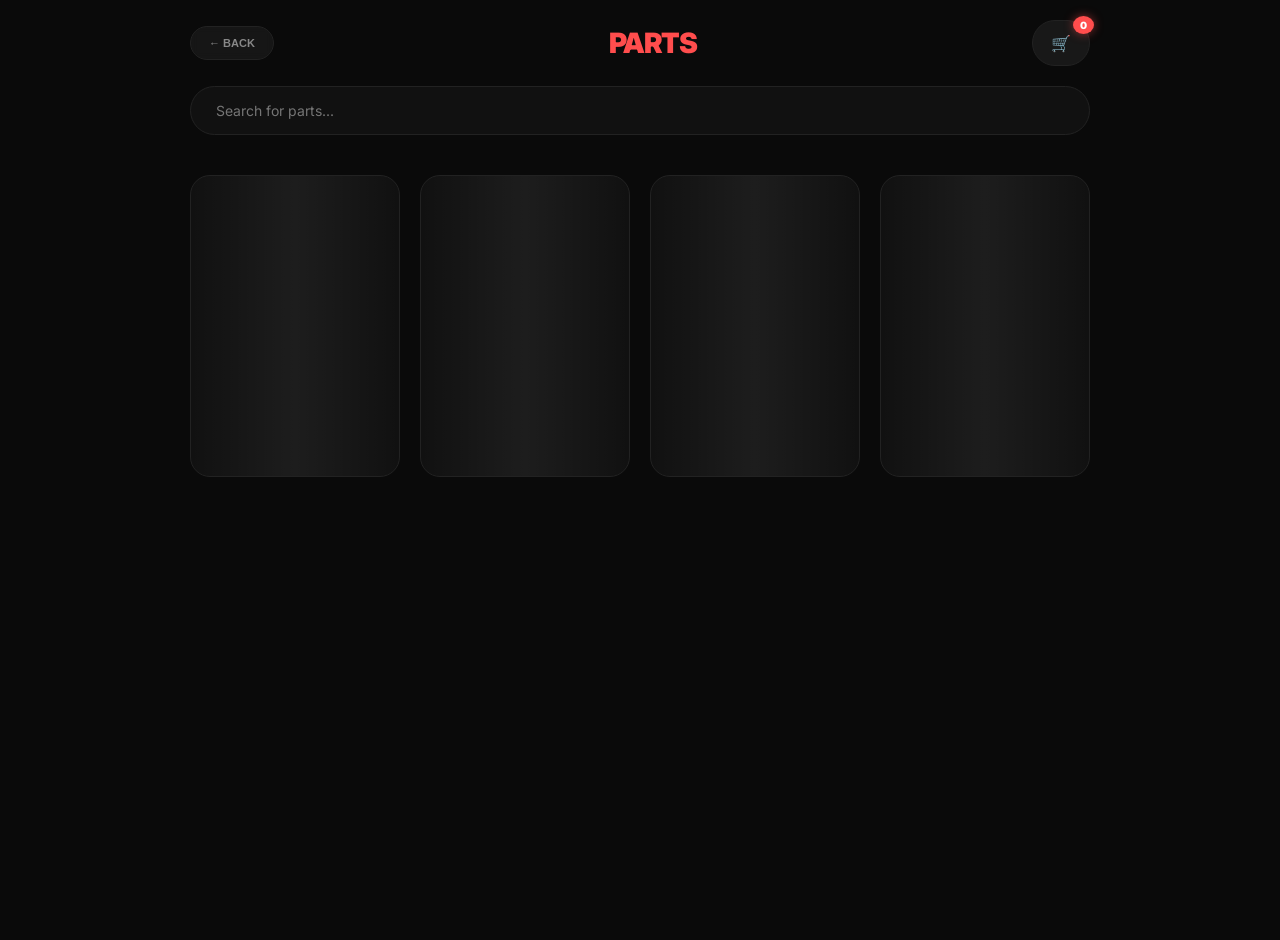
==== src/all-about-parts/parts-list.html @ 3fd6d2be "Initial commit" ====
<!DOCTYPE html>
<html lang="en">
<head>
    <meta charset="UTF-8">
    <meta name="viewport" content="width=device-width, initial-scale=1.0">
    <title>Parts List - JM Motorshop</title>
    <link rel="icon" type="image/png" href="../logo-icons/logologo.png">
    <link href="https://fonts.googleapis.com/css2?family=Inter:wght@400;700;900&display=swap" rel="stylesheet">
    <link rel="stylesheet" href="parts-list-design.css">
</head>
<body>

    <div class="wipe" id="wipe"></div>

    <div class="header">
        <button class="back-btn" onclick="triggerWipe('parts-categories.html')">← BACK</button>
        <h1 id="pageTitle"><span>PARTS</span></h1>
        
        <div class="cart-status" id="cartBtn" onclick="triggerWipe('../tosee_cart/cart.html')">
            🛒 <span id="cartCount" class="cart-count">0</span>
        </div>
    </div>

    <div class="search-wrapper">
        <input type="text" id="partSearch" class="search-box" placeholder="Search for parts..." onkeyup="filterParts()">
    </div>

    <div class="parts-grid" id="partsContainer"></div>

    <script>
        window.onload = () => {
            renderParts();
            updateCartCount();
        };

        function renderParts() {
            const selectedBrand = localStorage.getItem('selectedBrand');
            const selectedCat = localStorage.getItem('selectedCategory'); 
            const container = document.getElementById('partsContainer');
            
            document.getElementById('pageTitle').innerHTML = selectedCat ? `${selectedBrand} <span>${selectedCat}</span>` : "<span>PARTS</span>";

            container.innerHTML = `
                <div class="skeleton-card"></div>
                <div class="skeleton-card"></div>
                <div class="skeleton-card"></div>
                <div class="skeleton-card"></div>
            `;

            setTimeout(() => {
                const adminInventory = JSON.parse(localStorage.getItem('jm_master_inventory')) || [];
                const liveParts = adminInventory.filter(p => 
                    p.brand === selectedBrand && p.cat === selectedCat
                );

                if (liveParts.length === 0) {
                    container.innerHTML = `<div class="empty-msg">NO ${selectedCat ? selectedCat.toUpperCase() : ''} PARTS FOUND FOR ${selectedBrand.toUpperCase()}.</div>`;
                    return;
                }

                // 4. RENDER ACTUAL PARTS
                container.innerHTML = liveParts.map((item, index) => {
                    let stockClass = 'in-stock';
                    let stockText = 'IN STOCK: ' + item.stock;
                    
                    if (item.stock <= 0) {
                        stockClass = 'out-stock';
                        stockText = 'OUT OF STOCK';
                    } else if (item.stock < 10) {
                        stockClass = 'low-stock';
                        stockText = 'LOW STOCK: ' + item.stock;
                    }

                    return `
                        <div class="part-card" style="animation-delay: ${index * 0.1}s">
                            <span class="stock-badge ${stockClass}">${stockText}</span>
                            <h3>${item.name}</h3>
                            <p class="price">₱${Number(item.price).toLocaleString()}</p>
                            <button class="add-btn" 
                                ${item.stock <= 0 ? 'disabled' : ''} 
                                onclick="addToCart('${item.name}', ${item.price}, event)">
                                ${item.stock <= 0 ? 'SOLD OUT' : 'ADD TO CART'}
                            </button>
                        </div>
                    `;
                }).join('');
            }, 800); 
        }

        function filterParts() {
            let input = document.getElementById('partSearch');
            let filter = input.value.toUpperCase();
            let container = document.getElementById('partsContainer');
            let cards = container.getElementsByClassName('part-card');

            for (let i = 0; i < cards.length; i++) {
                let title = cards[i].getElementsByTagName("h3")[0];
                if (title) {
                    let txtValue = title.textContent || title.innerText;
                    if (txtValue.toUpperCase().indexOf(filter) > -1) {
                        cards[i].style.display = "";
                    } else {
                        cards[i].style.display = "none";
                    }
                }
            }
        }

        function addToCart(name, price, event) {
            let cart = JSON.parse(localStorage.getItem('cart')) || [];
            cart.push({ 
                id: Date.now(), 
                name: name, 
                price: price 
            });
            localStorage.setItem('cart', JSON.stringify(cart));

            const btn = event.currentTarget;
            const cartIcon = document.getElementById('cartBtn');
            
            const flyer = document.createElement('div');
            flyer.className = 'flyer';
            flyer.innerHTML = '⚙️'; 
            document.body.appendChild(flyer);

            const btnRect = btn.getBoundingClientRect();
            const cartRect = cartIcon.getBoundingClientRect();

            flyer.style.left = `${btnRect.left + btnRect.width / 2 - 12}px`;
            flyer.style.top = `${btnRect.top + btnRect.height / 2 - 12}px`;

            setTimeout(() => {
                flyer.style.left = `${cartRect.left + cartRect.width / 2 - 5}px`;
                flyer.style.top = `${cartRect.top + cartRect.height / 2 - 5}px`;
                flyer.style.transform = 'scale(0.2)';
                flyer.style.opacity = '0';
            }, 50);

            setTimeout(() => {
                flyer.remove();
                updateCartCount();
                
                cartIcon.classList.add('cart-bounce');
                setTimeout(() => cartIcon.classList.remove('cart-bounce'), 400);

                showToast(name);
            }, 850);
        }

        function showToast(name) {
            const toast = document.createElement('div');
            toast.style.cssText = "position:fixed; bottom:20px; left:50%; transform:translateX(-50%); background:#ff4d4d; color:white; padding:10px 20px; border-radius:50px; font-size:12px; font-weight:900; z-index:10000; animation: fadeInUp 0.3s ease;";
            toast.innerText = `ADDED ${name.toUpperCase()} TO CART!`;
            document.body.appendChild(toast);
            setTimeout(() => toast.remove(), 2000); 
        }

        function updateCartCount() {
            const cart = JSON.parse(localStorage.getItem('cart')) || [];
            document.getElementById('cartCount').innerText = cart.length;
        }

        function triggerWipe(url) {
            document.getElementById('wipe').classList.add('active');
            setTimeout(() => {
                window.location.href = url;
            }, 600);
        }
    </script>
</body>
</html>
---- src/all-about-parts/parts-list-design.css ----
body { 
    background: #0a0a0a; 
    color: white; 
    font-family: 'Inter', sans-serif; 
    margin: 0; 
    padding: 20px; 
    min-height: 100vh;
}

@keyframes fadeInUp {
    from { opacity: 0; transform: translateY(15px); }
    to { opacity: 1; transform: translateY(0); }
}

.header { 
    display: flex; 
    justify-content: space-between; 
    align-items: center; 
    margin-bottom: 20px; 
    max-width: 900px;
    margin-left: auto;
    margin-right: auto;
    animation: fadeInUp 0.5s ease-out;
}

.search-wrapper {
    max-width: 900px;
    margin: 0 auto 40px auto;
    animation: fadeInUp 0.6s ease-out;
}

.search-box {
    width: 100%;
    background: #111;
    border: 1px solid #222;
    padding: 15px 25px;
    border-radius: 50px;
    color: white;
    font-family: 'Inter', sans-serif;
    font-size: 14px;
    outline: none;
    transition: 0.3s;
    box-sizing: border-box;
}

.search-box:focus {
    border-color: #ff4d4d;
    box-shadow: 0 0 15px rgba(255, 77, 77, 0.2);
}

.back-btn { 
    background: rgba(30, 30, 30, 0.6); 
    color: #888; 
    border: 1px solid #222; 
    padding: 10px 18px; 
    border-radius: 50px; 
    cursor: pointer; 
    text-transform: uppercase; 
    font-size: 11px; 
    font-weight: 900; 
    transition: 0.3s;
    backdrop-filter: blur(5px);
}
.back-btn:hover { background: #ff4d4d; border-color: #ff4d4d; color: white; }

h1 { color: white; font-weight: 900; text-transform: uppercase; margin: 0; letter-spacing: -1px; font-size: 28px; }
h1 span { color: #ff4d4d; }

.cart-status { 
    background: #181818; 
    padding: 12px 18px; 
    border-radius: 50px; 
    border: 1px solid #222; 
    cursor: pointer; 
    position: relative; 
    transition: 0.3s;
    z-index: 1001; 
}
.cart-status:hover { border-color: #ff4d4d; transform: scale(1.05); }
.cart-count { 
    background: #ff4d4d; 
    color: white; 
    font-size: 10px; 
    padding: 3px 7px; 
    border-radius: 50%; 
    position: absolute; 
    top: -5px; 
    right: -5px; 
    font-weight: 900; 
    box-shadow: 0 0 10px rgba(255, 77, 77, 0.5);
}

.parts-grid { 
    display: grid; 
    grid-template-columns: repeat(auto-fill, minmax(180px, 1fr)); 
    gap: 20px; 
    max-width: 900px; 
    margin: 0 auto; 
}

.part-card { 
    background: linear-gradient(145deg, #151515, #0f0f0f);
    padding: 25px 20px; 
    border-radius: 20px; 
    border: 1px solid #222; 
    text-align: center; 
    transition: all 0.4s cubic-bezier(0.165, 0.84, 0.44, 1); 
    position: relative; 
    opacity: 0;
    animation: fadeInUp 0.6s ease-out forwards;
}
.part-card:hover { border-color: #ff4d4d; transform: translateY(-8px); box-shadow: 0 15px 30px rgba(0,0,0,0.5); }

.stock-badge { 
    position: absolute; 
    top: 12px; 
    right: 12px; 
    font-size: 9px; 
    padding: 4px 10px; 
    border-radius: 20px; 
    font-weight: 900; 
    letter-spacing: 0.5px;
}
.in-stock { background: rgba(76, 175, 80, 0.1); color: #4CAF50; border: 1px solid rgba(76, 175, 80, 0.2); }
.low-stock { background: rgba(255, 152, 0, 0.1); color: #FF9800; border: 1px solid rgba(255, 152, 0, 0.2); }
.out-stock { background: rgba(255, 77, 77, 0.1); color: #ff4d4d; border: 1px solid rgba(255, 77, 77, 0.2); }

.part-card h3 { 
    margin: 20px 0 8px 0; 
    font-size: 15px; 
    text-transform: uppercase; 
    color: #fff; 
    height: 42px; 
    overflow: hidden;
    line-height: 1.2;
}
.part-card .price { color: #ff4d4d; font-weight: 900; margin: 0 0 20px 0; font-size: 22px; }

.add-btn { 
    background: #ff4d4d; 
    color: white; 
    border: none; 
    padding: 14px; 
    width: 100%; 
    border-radius: 12px; 
    font-weight: 900; 
    cursor: pointer; 
    transition: 0.3s; 
    text-transform: uppercase; 
    font-size: 12px;
    letter-spacing: 1px;
}
.add-btn:hover { background: #e63e3e; box-shadow: 0 5px 15px rgba(255, 77, 77, 0.3); }
.add-btn:active { transform: scale(0.95); }
.add-btn:disabled { background: #222; color: #444; cursor: not-allowed; border: 1px solid #333; }

.empty-msg { text-align: center; color: #444; margin-top: 120px; font-weight: 900; font-size: 16px; letter-spacing: 2px; }

.wipe {
    position: fixed; top: 0; left: -100%; width: 100%; height: 100%;
    background: #ff4d4d; z-index: 9999; transition: 0.6s cubic-bezier(0.7, 0, 0.3, 1);
}
.wipe.active { left: 0; }

.flyer {
    position: fixed;
    width: 25px;
    height: 25px;
    background: #ff4d4d;
    border-radius: 50%;
    z-index: 10000;
    pointer-events: none;
    transition: all 0.8s cubic-bezier(0.42, 0, 0.58, 1);
    box-shadow: 0 0 15px rgba(255, 77, 77, 0.7);
    display: flex;
    align-items: center;
    justify-content: center;
    color: white;
    font-size: 12px;
}

@keyframes cartBounce {
    0% { transform: scale(1); }
    50% { transform: scale(1.3); border-color: #ff4d4d; }
    100% { transform: scale(1); }
}

.cart-bounce {
    animation: cartBounce 0.4s ease-out;
}

.skeleton-card {
    background: #111;
    border: 1px solid #222;
    border-radius: 20px;
    padding: 25px 20px;
    height: 250px; /* Pantay sa height ng part-card */
    position: relative;
    overflow: hidden;
}

.skeleton-card::after {
    content: "";
    position: absolute;
    top: 0; left: 0; width: 100%; height: 100%;
    background: linear-gradient(90deg, 
        transparent, 
        rgba(255, 255, 255, 0.05), 
        transparent);
    animation: shimmer 1.2s infinite;
}

@keyframes shimmer {
    0% { transform: translateX(-100%); }
    100% { transform: translateX(100%); }
}

/* --- Responsive --- */
@media (max-width: 600px) {
    body { padding: 15px; }
    .header { flex-wrap: wrap; gap: 10px; }
    h1 { font-size: 20px; }
    .parts-grid { grid-template-columns: repeat(auto-fill, minmax(140px, 1fr)); gap: 14px; }
    .part-card { padding: 18px 14px; }
    .part-card h3 { font-size: 13px; height: auto; }
    .part-card .price { font-size: 18px; }
    .add-btn { padding: 12px; font-size: 11px; }
}

@media (max-width: 400px) {
    .parts-grid { grid-template-columns: 1fr 1fr; }
}
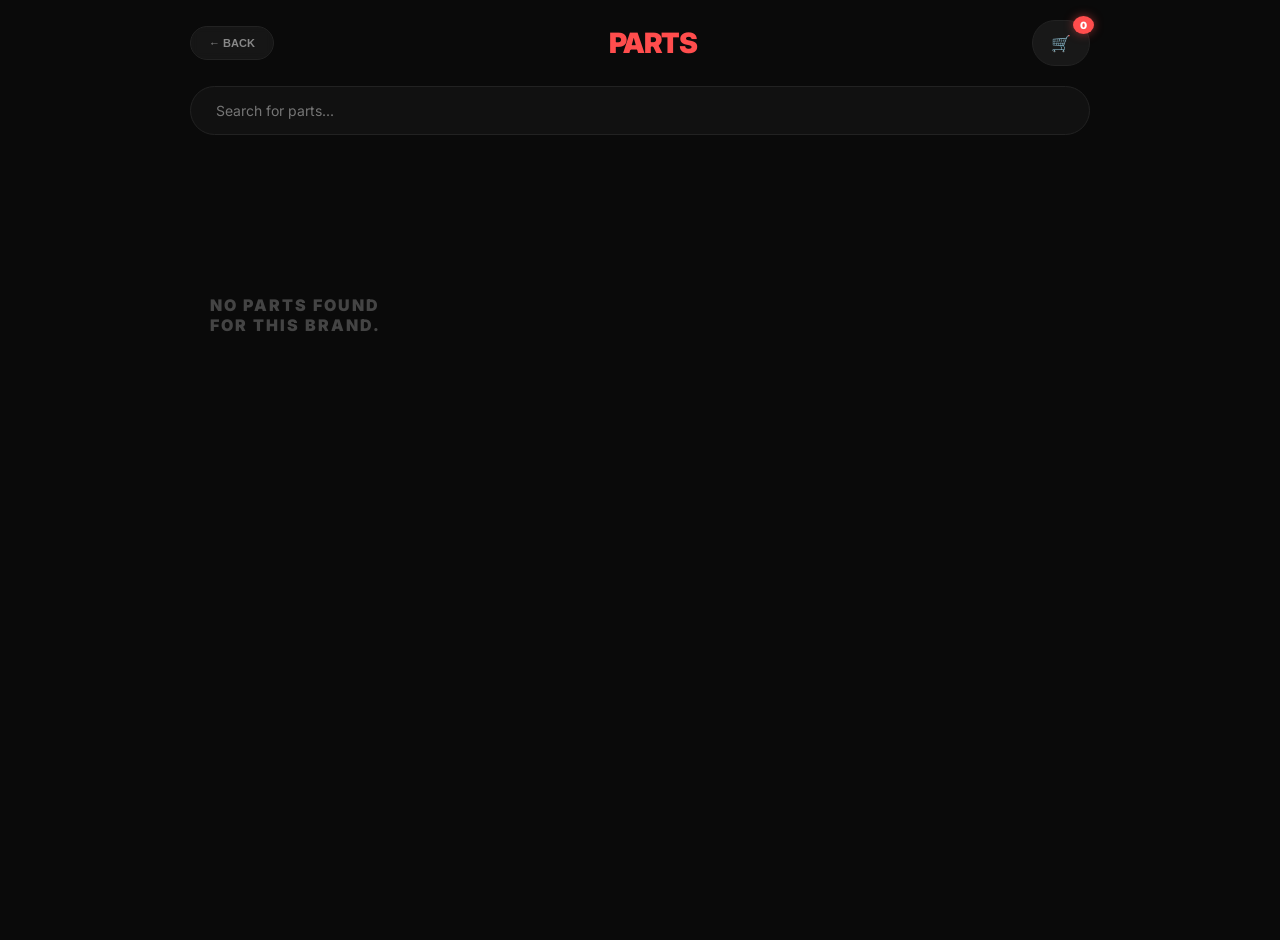
==== commit 9ae01288: "Fix paths and initialization for GitHub Pages" ====
--- a/src/all-about-parts/parts-list.html
+++ b/src/all-about-parts/parts-list.html
@@ -54,7 +54,7 @@
                 );
 
                 if (liveParts.length === 0) {
-                    container.innerHTML = `<div class="empty-msg">NO ${selectedCat ? selectedCat.toUpperCase() : ''} PARTS FOUND FOR ${selectedBrand.toUpperCase()}.</div>`;
+                    container.innerHTML = `<div class="empty-msg">NO ${selectedCat ? selectedCat.toUpperCase() : ''} PARTS FOUND FOR ${selectedBrand ? selectedBrand.toUpperCase() : 'THIS BRAND'}.</div>`;
                     return;
                 }
 
